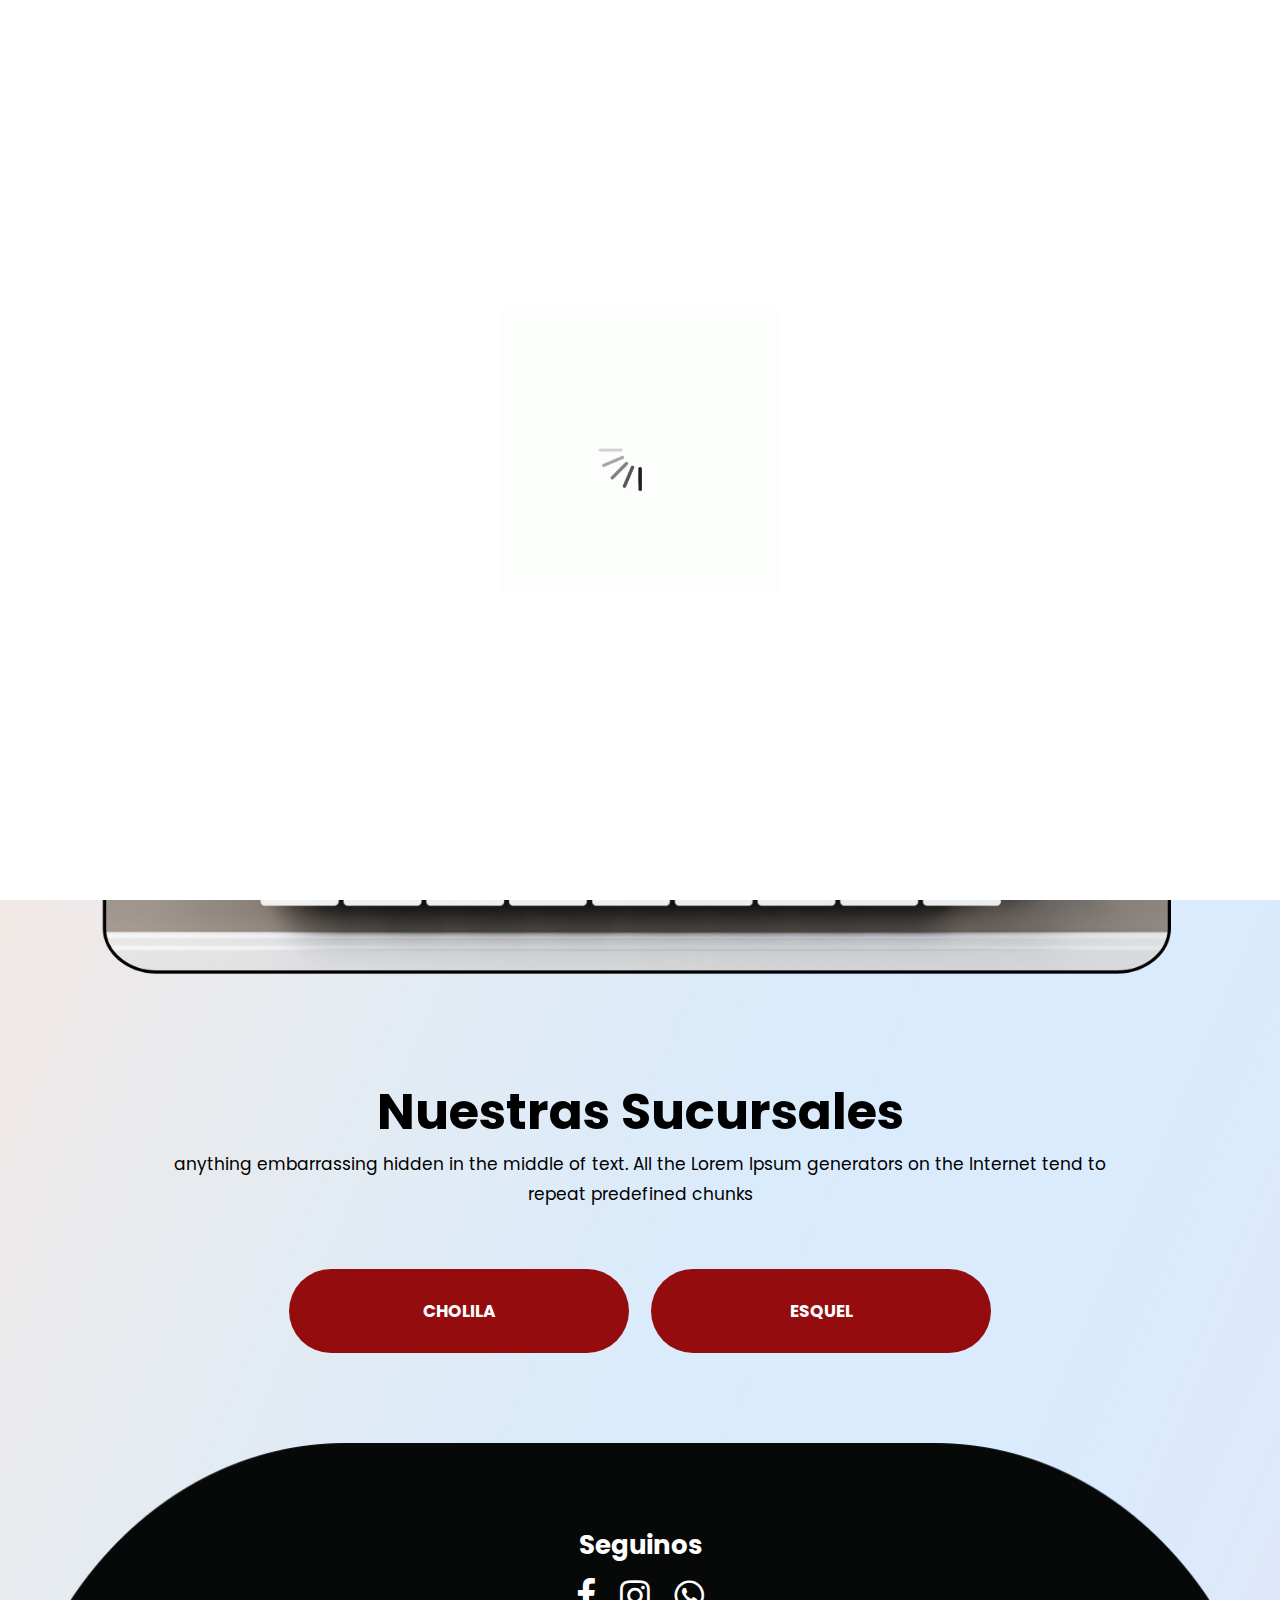
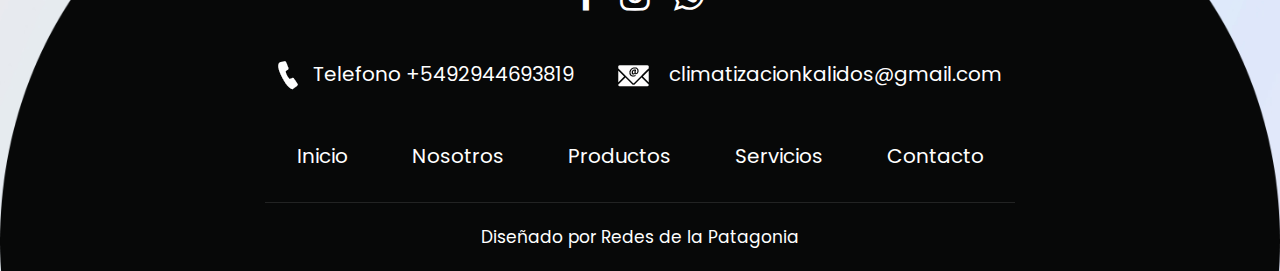
==== about.html @ 250fedee "Add files via upload" ====
<!DOCTYPE html>
<html lang="en">
   <head>
      <!-- basic -->
      <meta charset="utf-8">
      <meta http-equiv="X-UA-Compatible" content="IE=edge">
      <!-- mobile metas -->
      <meta name="viewport" content="width=device-width, initial-scale=1">
      <meta name="viewport" content="initial-scale=1, maximum-scale=1">
      <!-- site metas -->
      <title>Kalidos Climatización</title>
      <meta name="keywords" content="">
      <meta name="description" content="">
      <meta name="author" content="">
      <!-- bootstrap css -->
      <link rel="stylesheet" href="css/bootstrap.min.css">
      <!-- style css -->
      <link rel="stylesheet" href="css/style.css">
      <!-- responsive-->
      <link rel="stylesheet" href="css/responsive.css">
      <!-- awesome fontfamily -->
      <link rel="stylesheet" href="https://cdnjs.cloudflare.com/ajax/libs/font-awesome/4.7.0/css/font-awesome.min.css">
      <!--[if lt IE 9]>
      <script src="https://oss.maxcdn.com/html5shiv/3.7.3/html5shiv.min.js"></script>
      <script src="https://oss.maxcdn.com/respond/1.4.2/respond.min.js"></script><![endif]-->
   </head>
   <!-- body -->
   <body class="main-layout inner_page">
      <!-- loader  -->
      <div class="loader_bg">
         <div class="loader"><img src="images/loading.gif" alt="" /></div>
      </div>
      <!-- end loader -->
      <div id="mySidepanel" class="sidepanel">
         <a href="javascript:void(0)" class="closebtn" onclick="closeNav()">×</a>
         <a class="active" href="index.html">Inicio</a>
         <a href="about.html">Nosotros</a>
         <a href="games.html">Servicios</a>
         <a href="tranner.html">Productos</a>
         <a href="contact.html">Contacto</a>
      </div>
      <!-- header -->
      <header>
         <!-- header inner -->
         <div class="head-top">
            <div class="container-fluid">
               <div class="row d_flex">
                  <div class="col-sm-12">
                     <ul class="email text_align_right">
                        <li> <button class="openbtn" onclick="openNav()"><img src="images/menu_btn.png"></button></li>
                     </ul>
                  </div>
               </div>
            </div>
         </div>
      </header>
      <!-- end header -->
      <!-- about -->
      <div class="about">
         <div class="container">
            <div class="row">
               <div class="col-md-12">
                  <div class="titlepage text_align_center">
                     <h2>About Our Club</h2>
                     <p>n some form, by injected humour, or randomised</p>
                  </div>
               </div>
               <div class="col-md-12">
                  <div class="about_img">
                     <figure><img class="img_responsive" src="images/about_img.png" alt="#"/></figure>
                  </div>
               </div>
            </div>
         </div>
      </div>
      <!-- end about -->
       <!-- our_club -->
       <div class="our_club">
         <div class="container">
            <div class="row">
               <div class="col-md-10 offset-md-1">
                  <div class="titlepage text_align_center">
                     <h2>Nuestras Sucursales</h2>
                     <p>anything embarrassing hidden in the middle of text. All the Lorem Ipsum generators on the Internet tend to repeat predefined chunks</p>
                  </div>
               </div>
               <div class="col-md-12">
                  <div class="club_btn">
                     <a class="read_more " href="cholila.html">Cholila</a>
                     <a class="read_more" href="esquel.html">Esquel</a>
                  </div>
               </div>
            </div>
         </div>
      </div>
      <!-- end our_club -->
       <!-- footer -->
       <footer>
   <div class="footer">
      <div class="container">
         <div class="row">
            <div class="col-md-8 offset-md-2">
               <h3>Seguinos</h3>
               <ul class="social_icon text_align_center">
                  <li> <a href="https://www.facebook.com/kalidosclima"><i class="fa fa-facebook-f"></i></a></li>
                  <li> <a href="Javascript:void(0)"><i class="fa fa-instagram" aria-hidden="true"></i></a></li>
                  <li> <a href="https://wa.link/wvk8oo"><i class="fa fa-whatsapp" aria-hidden="true"></i></a></li>                     
               </ul>
               <div class="conta text_align_center">
                  <ul>
                     <li> <a href="https://wa.link/wvk8oo"><img src="images/call.png" alt="#"/>Telefono +5492944693819
                        </a>
                     </li>
                     <li> <a href="Javascript:void(0)"><img src="images/mall.png" alt="#"/> climatizacionkalidos@gmail.com
                        </a>
                     </li>
                  </ul>
               </div>
            </div>
            <div class="col-md-8 offset-md-2">
               <div class="menu_bottom text_align_center">
                  <ul>
                     <li><a href="index.html">Inicio</a></li>
                     <li><a href="about.html">Nosotros</a></li>
                     <li><a href="games.html">Productos</a></li>
                     <li><a href="tranner.html">Servicios</a></li>
                     <li><a href="contact.html">Contacto</a></li>
                  </ul>
               </div>
            </div>
         </div>
      </div>
      <div class="copyright text_align_center">
         <div class="container">
            <div class="row">
               <div class="col-md-8 offset-md-2">
                  <p>Diseñado por <a href="https://html.design/"> Redes de la Patagonia</a></p>
               </div>
            </div>
         </div>
      </div>
   </div>
   </footer>
<!-- end footer -->
      <!-- Javascript files-->
      <script src="js/jquery.min.js"></script>
      <script src="js/bootstrap.bundle.min.js"></script>
      <script src="js/jquery-3.0.0.min.js"></script>
      <script src="js/custom.js"></script>
   </body>
</html>
---- css/style.css ----
/*--------------------------------------------------------------------- 
File Name: style.css 
---------------------------------------------------------------------*/


/*--------------------------------------------------------------------- 
import Fonts 
---------------------------------------------------------------------*/

@import url('https://fonts.googleapis.com/css?family=Rajdhani:300,400,500,600,700');
@import url('https://fonts.googleapis.com/css?family=Poppins:100,100i,200,200i,300,300i,400,400i,500,500i,600,600i,700,700i,800,800i,900,900i');
@import url('https://fonts.googleapis.com/css?family=Raleway:100,100i,200,200i,300,300i,400,400i,500,500i,600,600i,700,700i,800,800i,900,900i');
@import url('https://fonts.googleapis.com/css?family=Open+Sans:400,600,600i,700,700i,800,800i&display=swap');

/*--------------------------------------------------------------------- import Files ---------------------------------------------------------------------*/

@import url(font-awesome.min.css);
@import url(owl.carousel.min.css);

/*--------------------------------------------------------------------- 
basic 
---------------------------------------------------------------------*/

body {
     color: #666666;
     font-size: 14px;
     font-family: 'Poppins', sans-serif;
     line-height: 1.80857;
     font-weight: normal;
     background: url(../images/bg-body.jpg);
     background-position: center;
     background-repeat: no-repeat;
}

a {
     color: #1f1f1f;
     text-decoration: none !important;
     outline: none !important;
     -webkit-transition: all .3s ease-in-out;
     -moz-transition: all .3s ease-in-out;
     -ms-transition: all .3s ease-in-out;
     -o-transition: all .3s ease-in-out;
     transition: all .3s ease-in-out;
}

h1,
h2,
h3,
h4,
h5,
h6 {
     letter-spacing: 0;
     font-weight: normal;
     position: relative;
     padding: 0;
     font-weight: normal;
     line-height: normal;
     color: #111111;
     margin: 0
}

h1 {
     font-size: 24px
}

h2 {
     font-size: 22px
}

h3 {
     font-size: 18px
}

h4 {
     font-size: 16px
}

h5 {
     font-size: 14px
}

h6 {
     font-size: 13px
}

*,
*::after,
*::before {
     -webkit-box-sizing: border-box;
     -moz-box-sizing: border-box;
     box-sizing: border-box;
}

h1 a,
h2 a,
h3 a,
h4 a,
h5 a,
h6 a {
     color: #212121;
     text-decoration: none!important;
     opacity: 1
}

button:focus {
     outline: none;
}

ul,
li,
ol {
     margin: 0px;
     padding: 0px;
     list-style: none;
}

p {
     margin: 0px;
     padding: 0;
     font-weight: 400;
     font-size: 17px;
     line-height: 28px;
}

a {
     color: #222222;
     text-decoration: none;
     outline: none !important;
}

a,
.btn {
     text-decoration: none !important;
     outline: none !important;
     -webkit-transition: all .3s ease-in-out;
     -moz-transition: all .3s ease-in-out;
     -ms-transition: all .3s ease-in-out;
     -o-transition: all .3s ease-in-out;
     transition: all .3s ease-in-out;
}

img {
     max-width: 100%;
     height: auto;
}

 :focus {
     outline: 0;
}

.btn-custom {
     margin-top: 20px;
     background-color: transparent !important;
     border: 2px solid #ddd;
     padding: 12px 40px;
     font-size: 16px;
}

.lead {
     font-size: 18px;
     line-height: 30px;
     color: #767676;
     margin: 0;
     padding: 0;
}

.form-control:focus {
     border-color: #ffffff !important;
     box-shadow: 0 0 0 .2rem rgba(255, 255, 255, .25);
}

.navbar-form input {
     border: none !important;
}

.badge {
     font-weight: 500;
}

blockquote {
     margin: 20px 0 20px;
     padding: 30px;
}

button {
     border: 0;
     margin: 0;
     padding: 0;
     cursor: pointer;
}

.full {
     width: 100%;
     float: left;
     margin: 0;
     padding: 0;
}

.text_align_center {
     text-align: center;
}

.text_align_left {
     text-align: left;
}

.text_align_right {
     text-align: right;
}

.d_flex {
     display: flex;
     align-items: center;
     flex-wrap: wrap;
}

.container {
     max-width: 1170px;
}


/*---------------------------- 
loader  
----------------------------*/

.loader_bg {
     position: fixed;
     z-index: 9999999;
     background: #fff;
     width: 100%;
     height: 100%;
}

.loader {
     height: 100%;
     width: 100%;
     position: absolute;
     left: 0;
     top: 0;
     display: flex;
     justify-content: center;
     align-items: center;
}

.loader img {
     width: 280px;
}


/*--------------------------------------------------------------------- 
header 
---------------------------------------------------------------------*/

header {
     background: transparent;
     width: 100%;
     padding: 40px 0px;
     position: absolute;
     z-index: 9;
}


/*--------------------------------------------------------------------- 
menu section
---------------------------------------------------------------------*/

ul.email {
     float: right;
     padding-top: 1px;
}

ul.email li {
     display: inline-block;
     padding-right: 20px;
}

ul.email li:last-child {
     padding-right: 0;
}

ul.email li a {
     color: #343650;
     font-size: 20px;
}

.sidepanel {
     width: 0;
     position: fixed;
     z-index: 9999999;
     height: 100%;
     top: 0;
     left: 0;
     background-color: #950C0E;
     overflow-x: hidden;
     transition: 0.5s;
     padding-top: 60px;
}

.sidepanel a {
     padding: 8px 8px 8px 32px;
     text-decoration: none;
     font-size: 20px;
     color: #fff;
     display: block;
     transition: 0.3s;
}

.sidepanel a:hover {
     color: #1f1d47;
     ;
}

.sidepanel a.active {
     color: #1f1d47;
}

.sidepanel .closebtn {
     position: absolute;
     top: 0;
     right: 25px;
     font-size: 36px;
}

.openbtn {
     cursor: pointer;
     background-color: transparent;
     color: white;
     border: none;
}


/** banner_main **/

.banner_main {
     margin: 0 170px;
}

.tes_n0 {
     display: none;
}

.poa_t {
     position: absolute;
     top: 97px;
     left: 0;
     right: 0;
}

.club {
     text-align: center;
}

.club figure {
     margin: 0;
}

.club figure img {
     height: 417px;
}

.club h1 {
     color: #fff;
     font-size: 50px;
     line-height: 50px;
     text-transform: uppercase;
     font-weight: bold;
     padding-bottom: 10px;
}

.club p {
     color: #fff;
     line-height: 25px;
     font-weight: 400;
     font-size: 17px;
}

.footbol {
     margin-top: -180px;
}

#myCarousel .carousel-indicators {
     display: none;
}

#myCarousel a.carousel-control-next,
#myCarousel a.carousel-control-prev {
     background: #950C0E;
     width: 80px;
     height: 80px;
     top: 49%;
     opacity: 1;
     font-size: 35px;
     color: #fff;
     border-radius: 50px;
}

#myCarousel a.carousel-control-next {
     right: 5%;
}

#myCarousel a.carousel-control-prev {
     left: 5%;
}

#myCarousel a.carousel-control-next:focus,
#myCarousel a.carousel-control-next:hover,
#myCarousel a.carousel-control-prev:focus,
#myCarousel a.carousel-control-prev:hover {
     background: #1f1d47;
     color: #fff;
     opacity: 1;
}

.relative {
     position: inherit;
     bottom: 0;
     padding: 0;
}

.bluid {
     text-align: center;
}

.foot_img {
     background: #950C0E;
     max-width: 350px;
     margin: 0 auto;
     padding: 65px 0 58px 0;
     border-radius: 60%;
     margin-bottom: 80px;
}

.titlepage {
     padding-bottom: 60px;
}

.titlepage h2 {
     font-size: 50px;
     font-weight: bold;
     line-height: 55px;
     color: #000000;
}

.read_more {
     display: inline-block;
     background: #950C0E;
     color: #fff;
     max-width: 201px;
     height: 67px;
     line-height: 67px;
     width: 100%;
     font-size: 17px;
     text-align: center;
     font-weight: bold;
     border-radius: 50px;
     transition: ease-in all 0.5s;
}

.read_more:hover {
     background: #1f1d46;
     color: #fff;
     transition: ease-in all 0.5s;
}

.img_responsive {
     max-width: 100%;
}


/** sports **/

.sports {
     padding-top: 90px;
}

.sports .titlepage p {
     color: #000000;
     font-size: 17px;
     line-height: 30px;
     padding-top: 10px;
     margin-bottom: 40px;
}

.sports_main figure {
     margin: 0;
}

.dorder {
     border: #950C0E solid 40px;
}

.sports_main figure img {
     filter: drop-shadow(0px 0px 4px #1e1e1e3d);
     border-radius: 50%;
}

.sports_text h3 {
     padding-top: 30px;
     color: #950C0E;
     font-size: 30px;
     line-height: 30px;
     padding-bottom: 20px;
     font-weight: bold;
     text-transform: uppercase;
}

.sports_text p {
     color: #111111;
     font-size: 17px;
     line-height: 30px;
     padding-bottom: 25px;
}

.dark3 {
     color: #171717 !important;
}

.sports_text .read_more {
     max-width: 143px;
     line-height: 48px;
     height: 48px;
}


/* end sports */


/** about **/

.about {
     padding-top: 90px;
}

.about .titlepage p {
     color: #000000;
     font-size: 17px;
     line-height: 30px;
     padding-top: 10px;
}

.about_img figure {
     margin: 0;
}

.abo_btn {
     position: absolute;
     background-position: center;
     text-align: center;
     display: flex;
     align-items: center;
     justify-content: center;
     left: 0;
     right: 0;
     top: 0;
     bottom: 0;
}


/** end about **/


/** trannir **/

.trannir {
     padding-top: 90px;
}

.trannir .titlepage {
     padding-bottom: 60px;
}

.trannir .titlepage p {
     color: #000000;
     font-size: 17px;
     line-height: 30px;
     padding-top: 10px;
}

.posi_in {
     position: inherit;
     padding: 0;
}

.trannir_text i img {
     border-radius: 50%;
}

.trannir_text h3 {
     margin-top: 40px;
     color: #111111;
     font-size: 31px;
     padding: 0;
     font-weight: bold;
     line-height: 20px;
}

.trannir_text span {
     color:#950C0E;
     font-size: 23px;
     font-weight: bold;
     display: block;
}

.trannir_text ul.social_icon li a {
     color: #000000;
}

#testimo .carousel-indicators {
     display: none;
}

#testimo a.carousel-control-next,
#testimo a.carousel-control-prev {
     background: #950C0E;
     width: 80px;
     height: 80px;
     top: 49%;
     opacity: 1;
     font-size: 40px;
     border-radius: 40px;
     color: #fff;
}

#testimo a.carousel-control-next:focus,
#testimo a.carousel-control-next:hover,
#testimo a.carousel-control-prev:focus,
#testimo a.carousel-control-prev:hover {
     background: #1f1d47;
     color: #fff;
     opacity: 1;
}


/** end trannir **/


/* our_club */

.our_club {
     padding-top: 90px;
}

.our_club .titlepage p {
     color: #000000;
     font-size: 17px;
     line-height: 30px;
     padding-top: 10px;
}

.club_btn {
     display: flex;
     justify-content: center;
     flex-wrap: wrap;
}

.club_btn .read_more {
     max-width: 340px;
     height: 84px;
     line-height: 84px;
     text-transform: uppercase;
     margin: 0 11px;
}


/* end our_club */


/** footer **/

.footer {
     background: url(../images/footer_bg.png);
     background-repeat: no-repeat;
     background-position: center;
     background-size: 100% 100%;
     padding-top: 90px;
     margin-top: 90px;
}

.footer h3 {
     color: #ffffff;
     font-size: 26px;
     font-weight: bold;
     line-height: 25px;
     text-align: center;
}

ul.social_icon {
     padding-top: 20px;
}

ul.social_icon li {
     display: inline-block;
     padding-right: 20px;
}

ul.social_icon li:last-child {
     padding-right: 0;
}

ul.social_icon li a {
     color: #fff;
     display: inline-block;
     text-align: center;
     line-height: 35px;
     font-size: 35px;
     font-weight: bold;
}

ul.social_icon li a:hover {
     color: #26cc35;
     transform: rotate(360deg);
     transition: ease-in all 0.7s;
}

.conta {
     margin-top: 40px;
}

.conta ul li {
     display: inline-block;
     padding-right: 40px;
}

.conta ul li:last-child {
     padding-right: 0;
}

.conta ul li a {
     color: #fff;
     font-size: 20px;
}

.conta ul li a img {
     padding-right: 15px;
}

.menu_bottom {
     padding-top: 50px;
}

.menu_bottom li {
     display: inline-block;
     padding: 0 30px;
     color: #ffffff;
}

.menu_bottom ul li a {
     color: #fff;
     font-size: 20px;
     line-height: 29px;
}

.menu_bottom li a:hover {
     color: #26cc35;
}

.copyright {
     margin-top: 30px;
}

.copyright p {
     color: #fff;
     padding: 20px 0px;
     border-top: #222323 solid 1px;
}

.copyright a {
     color: #fff;
}

.copyright a:hover {
     color: #26cc35;
}


/** end footer **/


/*- - ener page css--*/

.inner_page header {
     box-shadow: 0 -3px 12px 0px #950C0E;
     position: inherit;
     background: #fff;
}

.inner_page .testimonial {
     margin-top: 90px;
}


/** contact section **/

.contact {
     padding-top: 90px;
}

.main_form .contactus {
     border: #fff solid 1px;
     padding: 0 15px;
     margin-bottom: 25px;
     width: 100%;
     height: 63px;
     background: #fff;
     color: #828181;
     font-size: 16px;
     font-weight: normal;
     box-shadow: 0px 0px 18px rgba(22, 22, 23, 0.11);
}

.main_form .textarea {
     border: #fff solid 1px;
     margin-bottom: 25px;
     width: 100%;
     background: #fff;
     color: #828181;
     font-size: 18px;
     font-weight: normal;
     padding: 36px 15px 0 15px;
     border-radius: 0;
     box-shadow: 0px 0px 18px rgba(22, 22, 23, 0.11);
     height: 109px;
}

.main_form .send_btn {
     font-size: 20px;
     transition: ease-in all 0.5s;
     background-color: #26cc35;
     text-transform: uppercase;
     color: #fff;
     padding: 12px 0px;
     max-width: 243px;
     width: 100%;
     display: block;
     margin-top: 10px !important;
     font-weight: 500;
     margin: 0 auto;
}

.main_form .send_btn:hover {
     background-color: #1f1d47;
     transition: ease-in all 0.5s;
     color: #000000;
}

#request *::placeholder {
     color: #828181;
     opacity: 1;
}


/** end contact section **/

.mapa {
text-align: center;
padding-top: 50px;

}
---- css/responsive.css ----
/*--------------------------------------------------------------------- 
File Name: responsive.css 
---------------------------------------------------------------------*/

@media (min-width: 1200px) and (max-width: 1320px) {}

@media (min-width: 992px) and (max-width: 1199px) {
    .banner_main {
        margin: 0 151px;
    }
    .club_btn .read_more {
        max-width: 296px;
    }
    .poa_t {
        padding: 0 30px;
    }
    .menu_bottom li {
        padding: 0 26px;
    }
}

@media (min-width: 768px) and (max-width: 991px) {
    .banner_main {
        margin: 0 151px;
    }
    .poa_t {
        padding: 0 30px;
    }
    .footbol {
        margin-top: -126px;
    }
    .club figure img {
        height: 354px;
    }
    .club_btn .read_more {
        max-width: 220px;
    }
    .conta ul li {
        padding-right: 25px;
    }
    .conta ul li a img {
        padding-right: 5px;
    }
    .menu_bottom li {
        padding: 0 11px;
    }
}

@media (min-width: 576px) and (max-width: 767px) {
    header {
        position: inherit;
        background: #fff;
    }
    .banner_main {
        margin: 0;
    }
    .sm_n0 {
        display: none;
    }
    .tes_n0 {
        display: inherit;
    }
    .poa_t {
        padding: 0 30px;
    }
    .sports_main {
        margin-bottom: 30px;
    }
    .club_btn .read_more {
        max-width: 174px;
        height: 64px;
        line-height: 64px;
        margin: 0 4px;
    }
    .menu_bottom li {
        padding: 0 16px;
    }
}

@media (max-width: 575px) {
    header {
        position: inherit;
        background: #950C0E;
    }
    .d_none {
        display: none !important;
    }
    .email {
        padding-top: 0 !important;
    }
    .logo {
        display: block;
        width: 144px;
        float: left;
    }
    .banner_main {
        margin: 0;
    }
    .sm_n0 {
        display: none;
    }
    .tes_n0 {
        display: inherit;
    }
    .poa_t {
        padding: 0 30px;
        top: 58px;
    }
    .club h1 {
        font-size: 37px;
    }
    .sports_main {
        margin-bottom: 30px;
    }
    .club figure img {
        height: 276px;
    }
    .footbol {
        margin-top: -33px;
    }
    .dorder {
        border: #1f1d45 solid 10px;
    }
    .foot_img {
        max-width: 260px;
        padding: 23px 0 9px 0;
    }
    .abo_btn a img {
        width: 100px;
    }
    .titlepage h2 {
        font-size: 30px;
        line-height: 35px;
    }
    .club_btn .read_more {
        margin-top: 5px;
    }
    .footer {
        background: #070808;
    }
    .conta {
        text-align: left;
    }
    .menu_bottom li {
        padding: 0px 3px;
    }
    .menu_bottom ul li a {
        font-size: 14px;
    }
}
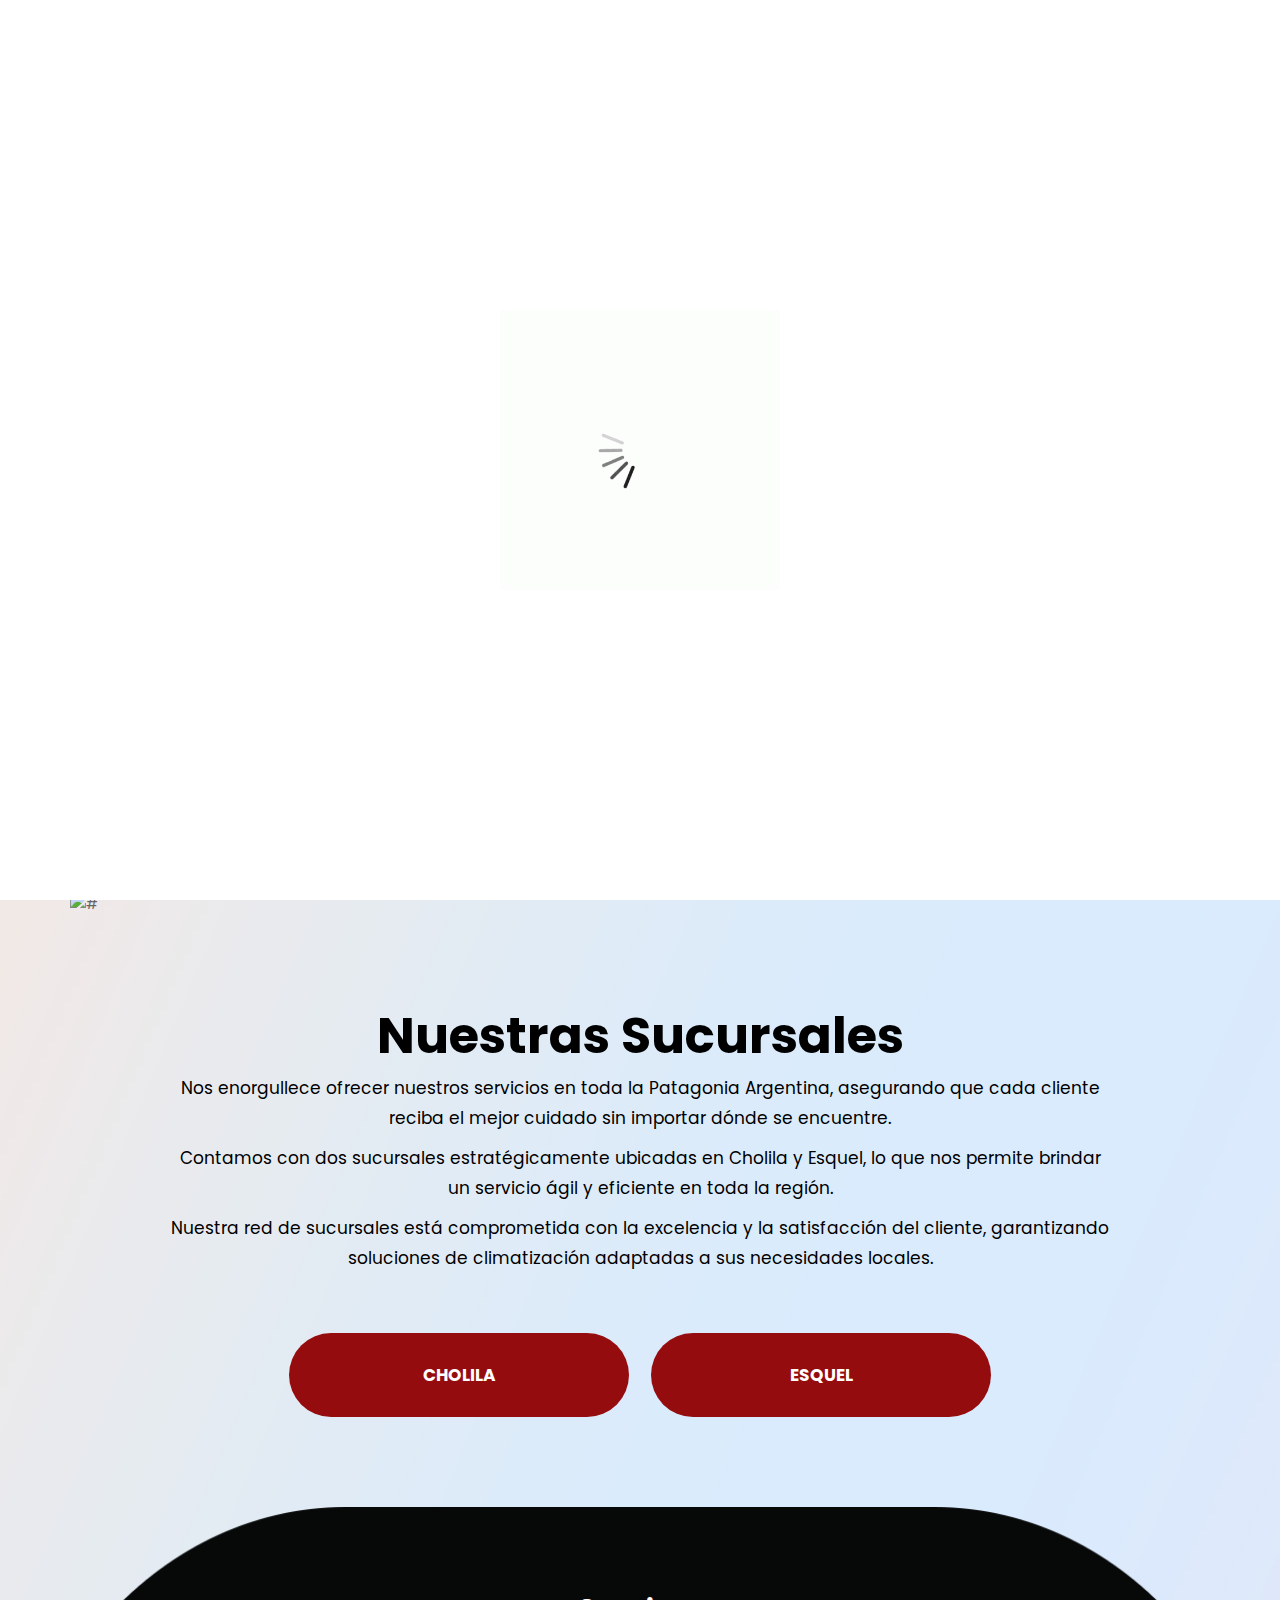
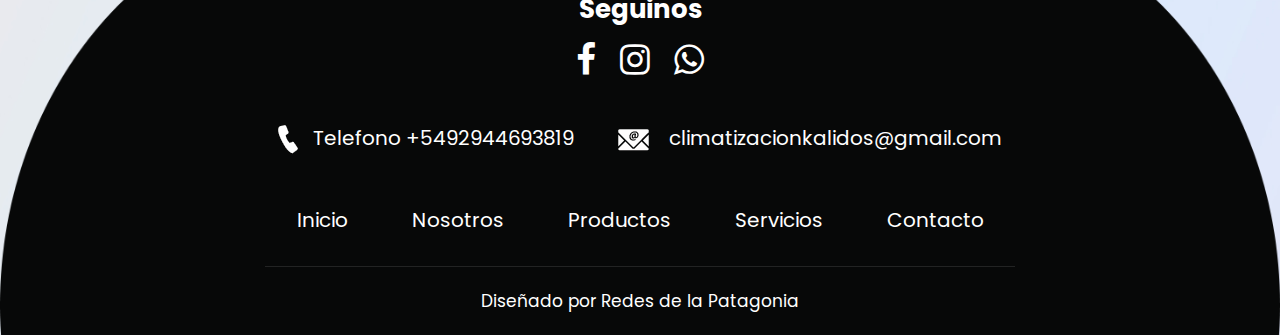
==== commit cf662e9f: "Add files via upload" ====
--- a/about.html
+++ b/about.html
@@ -23,6 +23,7 @@
       <!--[if lt IE 9]>
       <script src="https://oss.maxcdn.com/html5shiv/3.7.3/html5shiv.min.js"></script>
       <script src="https://oss.maxcdn.com/respond/1.4.2/respond.min.js"></script><![endif]-->
+      <link rel="icon" href="images/1.ico">
    </head>
    <!-- body -->
    <body class="main-layout inner_page">
@@ -61,13 +62,19 @@
             <div class="row">
                <div class="col-md-12">
                   <div class="titlepage text_align_center">
-                     <h2>About Our Club</h2>
-                     <p>n some form, by injected humour, or randomised</p>
+                     <h2>Quiénes Somos</h2>
+                     <p>Somos una empresa comprometida con proporcionar soluciones de climatización de alta calidad en toda la Patagonia Argentina. Con sucursales en Cholila y Esquel, estamos estratégicamente ubicados para atender de manera eficiente y rápida las necesidades de nuestros clientes en la región. Nuestra misión es brindar confort y eficiencia energética a hogares y negocios, asegurando siempre un servicio personalizado y adaptado a las particularidades de cada cliente.</p>
+                     <br>
+                     <h2>Nuestra Filosofía</h2>
+                     <p>Nos destacamos por nuestro enfoque integral que abarca desde la asesoría inicial hasta el servicio postventa, garantizando una experiencia sin igual. Creemos en la importancia de ofrecer un servicio transparente y confiable, por eso trabajamos directamente con las mejores marcas del mercado, eliminando intermediarios y ofreciendo una garantía de fábrica que brinda tranquilidad a nuestros clientes. Nuestra filosofía se basa en la excelencia, la innovación y el compromiso con el medio ambiente.</p>
+                     <br>
+                     <h2> Nuestro Compromiso</h2>
+                     <p>En Kalidos Climatización, entendemos que cada proyecto es único. Por eso, ofrecemos asesoramiento personalizado y presupuestos sin cargo, asegurando que cada cliente reciba la solución que mejor se adapte a sus necesidades. Estamos orgullosos de nuestro equipo de expertos, quienes están siempre disponibles para brindar soporte y resolver cualquier duda. Con una combinación de tecnología avanzada y un servicio excepcional, nos esforzamos por ser la elección preferida en climatización en la Patagonia.</p>
                   </div>
                </div>
                <div class="col-md-12">
                   <div class="about_img">
-                     <figure><img class="img_responsive" src="images/about_img.png" alt="#"/></figure>
+                     <figure><img class="img_responsive" src="images/6.png" alt="#"/></figure>
                   </div>
                </div>
             </div>
@@ -81,8 +88,9 @@
                <div class="col-md-10 offset-md-1">
                   <div class="titlepage text_align_center">
                      <h2>Nuestras Sucursales</h2>
-                     <p>anything embarrassing hidden in the middle of text. All the Lorem Ipsum generators on the Internet tend to repeat predefined chunks</p>
-                  </div>
+                     <p> Nos enorgullece ofrecer nuestros servicios en toda la Patagonia Argentina, asegurando que cada cliente reciba el mejor cuidado sin importar dónde se encuentre. </p>
+                        <p> Contamos con dos sucursales estratégicamente ubicadas en Cholila y Esquel, lo que nos permite brindar un servicio ágil y eficiente en toda la región. </p>
+                           <p> Nuestra red de sucursales está comprometida con la excelencia y la satisfacción del cliente, garantizando soluciones de climatización adaptadas a sus necesidades locales.</p>  </div>
                </div>
                <div class="col-md-12">
                   <div class="club_btn">
@@ -94,54 +102,54 @@
          </div>
       </div>
       <!-- end our_club -->
-       <!-- footer -->
-       <footer>
-   <div class="footer">
-      <div class="container">
-         <div class="row">
-            <div class="col-md-8 offset-md-2">
-               <h3>Seguinos</h3>
-               <ul class="social_icon text_align_center">
-                  <li> <a href="https://www.facebook.com/kalidosclima"><i class="fa fa-facebook-f"></i></a></li>
-                  <li> <a href="Javascript:void(0)"><i class="fa fa-instagram" aria-hidden="true"></i></a></li>
-                  <li> <a href="https://wa.link/wvk8oo"><i class="fa fa-whatsapp" aria-hidden="true"></i></a></li>                     
-               </ul>
-               <div class="conta text_align_center">
-                  <ul>
-                     <li> <a href="https://wa.link/wvk8oo"><img src="images/call.png" alt="#"/>Telefono +5492944693819
-                        </a>
-                     </li>
-                     <li> <a href="Javascript:void(0)"><img src="images/mall.png" alt="#"/> climatizacionkalidos@gmail.com
-                        </a>
-                     </li>
-                  </ul>
+          <!-- footer -->
+      <footer>
+         <div class="footer">
+            <div class="container">
+               <div class="row">
+                  <div class="col-md-8 offset-md-2">
+                     <h3>Seguinos</h3>
+                     <ul class="social_icon text_align_center">
+                        <li> <a href="https://www.facebook.com/kalidosclima"><i class="fa fa-facebook-f"></i></a></li>
+                        <li> <a href="Javascript:void(0)"><i class="fa fa-instagram" aria-hidden="true"></i></a></li>
+                        <li> <a href="https://wa.link/wvk8oo"><i class="fa fa-whatsapp" aria-hidden="true"></i></a></li>                     
+                     </ul>
+                     <div class="conta text_align_center">
+                        <ul>
+                           <li> <a href="https://wa.link/wvk8oo"><img src="images/call.png" alt="#"/>Telefono +5492944693819
+                              </a>
+                           </li>
+                           <li> <a href="Javascript:void(0)"><img src="images/mall.png" alt="#"/> climatizacionkalidos@gmail.com
+                              </a>
+                           </li>
+                        </ul>
+                     </div>
+                  </div>
+                  <div class="col-md-8 offset-md-2">
+                     <div class="menu_bottom text_align_center">
+                        <ul>
+                           <li><a href="index.html">Inicio</a></li>
+                           <li><a href="about.html">Nosotros</a></li>
+                           <li><a href="tranner.html">Productos</a></li>
+                           <li><a href="games.html">Servicios</a></li>
+                           <li><a href="contact.html">Contacto</a></li>
+                        </ul>
+                     </div>
+                  </div>
                </div>
             </div>
-            <div class="col-md-8 offset-md-2">
-               <div class="menu_bottom text_align_center">
-                  <ul>
-                     <li><a href="index.html">Inicio</a></li>
-                     <li><a href="about.html">Nosotros</a></li>
-                     <li><a href="games.html">Productos</a></li>
-                     <li><a href="tranner.html">Servicios</a></li>
-                     <li><a href="contact.html">Contacto</a></li>
-                  </ul>
+            <div class="copyright text_align_center">
+               <div class="container">
+                  <div class="row">
+                     <div class="col-md-8 offset-md-2">
+                        <p>Diseñado por <a href="https://wa.me/message/XVUOQAXKEH2QF1"> Redes de la Patagonia</a></p>
+                     </div>
+                  </div>
                </div>
             </div>
          </div>
-      </div>
-      <div class="copyright text_align_center">
-         <div class="container">
-            <div class="row">
-               <div class="col-md-8 offset-md-2">
-                  <p>Diseñado por <a href="https://html.design/"> Redes de la Patagonia</a></p>
-               </div>
-            </div>
-         </div>
-      </div>
-   </div>
-   </footer>
-<!-- end footer -->
+      </footer>
+      <!-- end footer -->
       <!-- Javascript files-->
       <script src="js/jquery.min.js"></script>
       <script src="js/bootstrap.bundle.min.js"></script>
